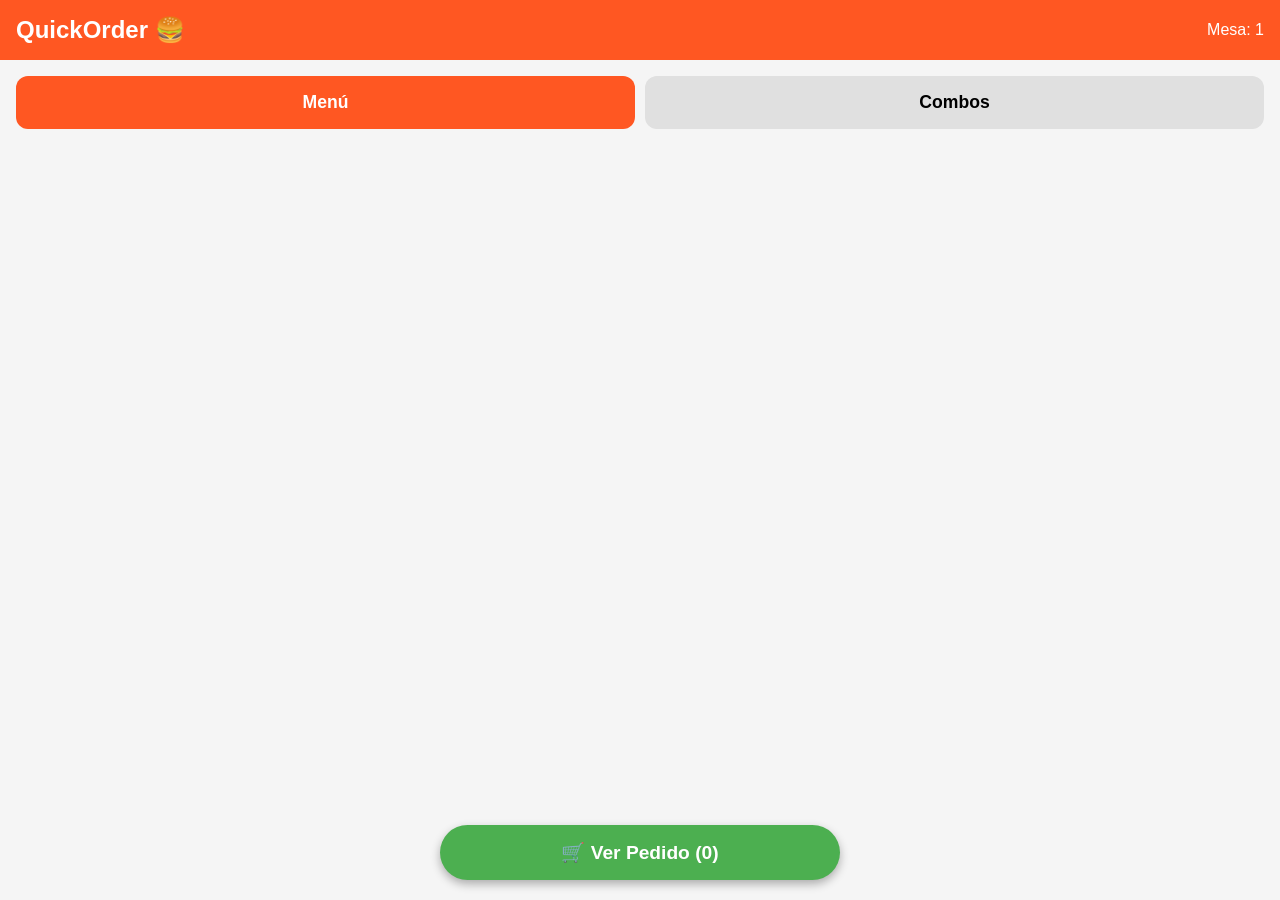
==== proyectoP1/frontend/mesa.html @ f33ce1ba "Juan =) CODIGO DEL PROYECTO, FALTA CORREGIR UNAS COSAS DESPUES DE TERMINAR EL PEDIDO." ====
<!DOCTYPE html>
<html lang="es">

<head>
    <meta charset="UTF-8">
    <meta name="viewport" content="width=device-width, initial-scale=1.0">
    <title>QuickOrder - Haz tu pedido</title>
    <link rel="stylesheet" href="css/styles.css">
</head>

<body>
    <header class="header">
        <h1>QuickOrder 🍔</h1>
        <div class="mesa-info">Mesa: <span id="mesa-numero">...</span></div>
    </header>

    <main class="container">
        <nav class="tabs">
            <button class="tab-btn active" onclick="showTab('menu')">Menú</button>
            <button class="tab-btn" onclick="showTab('combos')">Combos</button>
        </nav>

        <section id="menu" class="tab-content active">
            <div class="grid-productos" id="lista-menu">
            </div>
        </section>

        <section id="combos" class="tab-content">
            <div class="grid-productos" id="lista-combos">
            </div>
        </section>
    </main>

    <button class="fab-carrito" onclick="toggleCarrito()">
        🛒 Ver Pedido (<span id="carrito-count">0</span>)
    </button>

    <div id="carrito-modal" class="modal">
        <div class="modal-content">
            <span class="close-btn" onclick="toggleCarrito()">&times;</span>
            <h2>Tu Comanda Actual</h2>
            <div id="carrito-items" class="carrito-list">
            </div>
            <div class="carrito-footer">
                <button class="btn-primary" onclick="confirmarPedido()">Confirmar Pedido ✅</button>
            </div>
        </div>
    </div>

    <script src="js/app.js"></script>
</body>

</html>
---- proyectoP1/frontend/css/styles.css ----
/* Variables base */

:root {
    --primary: #FF5722;
    --primary-dark: #E64A19;
    --bg-color: #F5F5F5;
    --text-dark: #333;
    --white: #FFF;
    --radius: 12px;
}

* {
    box-sizing: border-box;
    margin: 0;
    padding: 0;
    font-family: 'Segoe UI', Tahoma, Geneva, Verdana, sans-serif;
}

body {
    background-color: var(--bg-color);
    color: var(--text-dark);
    padding-bottom: 80px;
}


/* Header */

.header {
    background-color: var(--primary);
    color: var(--white);
    padding: 1rem;
    display: flex;
    justify-content: space-between;
    align-items: center;
    position: sticky;
    top: 0;
    z-index: 10;
}

.header h1 {
    font-size: 1.5rem;
}


/* Container & Tabs */

.container {
    padding: 1rem;
}

.tabs {
    display: flex;
    gap: 10px;
    margin-bottom: 1rem;
}

.tab-btn {
    flex: 1;
    padding: 1rem;
    font-size: 1.1rem;
    font-weight: bold;
    border: none;
    border-radius: var(--radius);
    background-color: #E0E0E0;
    cursor: pointer;
    transition: 0.3s;
}

.tab-btn.active {
    background-color: var(--primary);
    color: var(--white);
}

.tab-content {
    display: none;
}

.tab-content.active {
    display: block;
}


/* Grid de Productos (Mobile First) */

.grid-productos {
    display: grid;
    grid-template-columns: 1fr;
    gap: 1rem;
}


/* Escalado a pantallas más grandes */

@media (min-width: 600px) {
    .grid-productos {
        grid-template-columns: repeat(2, 1fr);
    }
}

@media (min-width: 900px) {
    .grid-productos {
        grid-template-columns: repeat(3, 1fr);
    }
}


/* Tarjetas de producto */

.card {
    background: var(--white);
    border-radius: var(--radius);
    padding: 1rem;
    box-shadow: 0 4px 6px rgba(0, 0, 0, 0.05);
    display: flex;
    flex-direction: column;
    justify-content: space-between;
}

.card h3 {
    color: var(--primary-dark);
    margin-bottom: 0.5rem;
}

.card p {
    font-size: 0.9rem;
    color: #666;
    margin-bottom: 1rem;
}

.card .precio {
    font-size: 1.2rem;
    font-weight: bold;
    margin-bottom: 1rem;
}

.btn-add {
    background-color: var(--primary);
    color: var(--white);
    border: none;
    padding: 1rem;
    border-radius: var(--radius);
    font-size: 1.1rem;
    font-weight: bold;
    cursor: pointer;
    width: 100%;
    transition: background 0.2s;
}

.btn-add:active {
    background-color: var(--primary-dark);
}


/* Botón Flotante Carrito */

.fab-carrito {
    position: fixed;
    bottom: 20px;
    left: 50%;
    transform: translateX(-50%);
    background-color: #4CAF50;
    color: white;
    border: none;
    padding: 1rem 2rem;
    border-radius: 30px;
    font-size: 1.2rem;
    font-weight: bold;
    box-shadow: 0 4px 10px rgba(0, 0, 0, 0.3);
    cursor: pointer;
    z-index: 100;
    width: 90%;
    max-width: 400px;
}


/* Modal del carrito */

.modal {
    display: none;
    position: fixed;
    top: 0;
    left: 0;
    width: 100%;
    height: 100%;
    background-color: rgba(0, 0, 0, 0.5);
    z-index: 1000;
    align-items: flex-end;
}

.modal-content {
    background-color: var(--white);
    width: 100%;
    height: 80vh;
    border-radius: 20px 20px 0 0;
    padding: 1.5rem;
    position: relative;
    display: flex;
    flex-direction: column;
}

.close-btn {
    position: absolute;
    right: 20px;
    top: 15px;
    font-size: 2rem;
    cursor: pointer;
}

.carrito-list {
    flex-grow: 1;
    overflow-y: auto;
    margin-top: 1rem;
    margin-bottom: 1rem;
}

.carrito-item {
    display: flex;
    justify-content: space-between;
    padding: 1rem 0;
    border-bottom: 1px solid #eee;
}

.btn-primary {
    background-color: var(--primary);
    color: white;
    border: none;
    padding: 1rem;
    width: 100%;
    border-radius: var(--radius);
    font-size: 1.2rem;
    font-weight: bold;
    cursor: pointer;
}
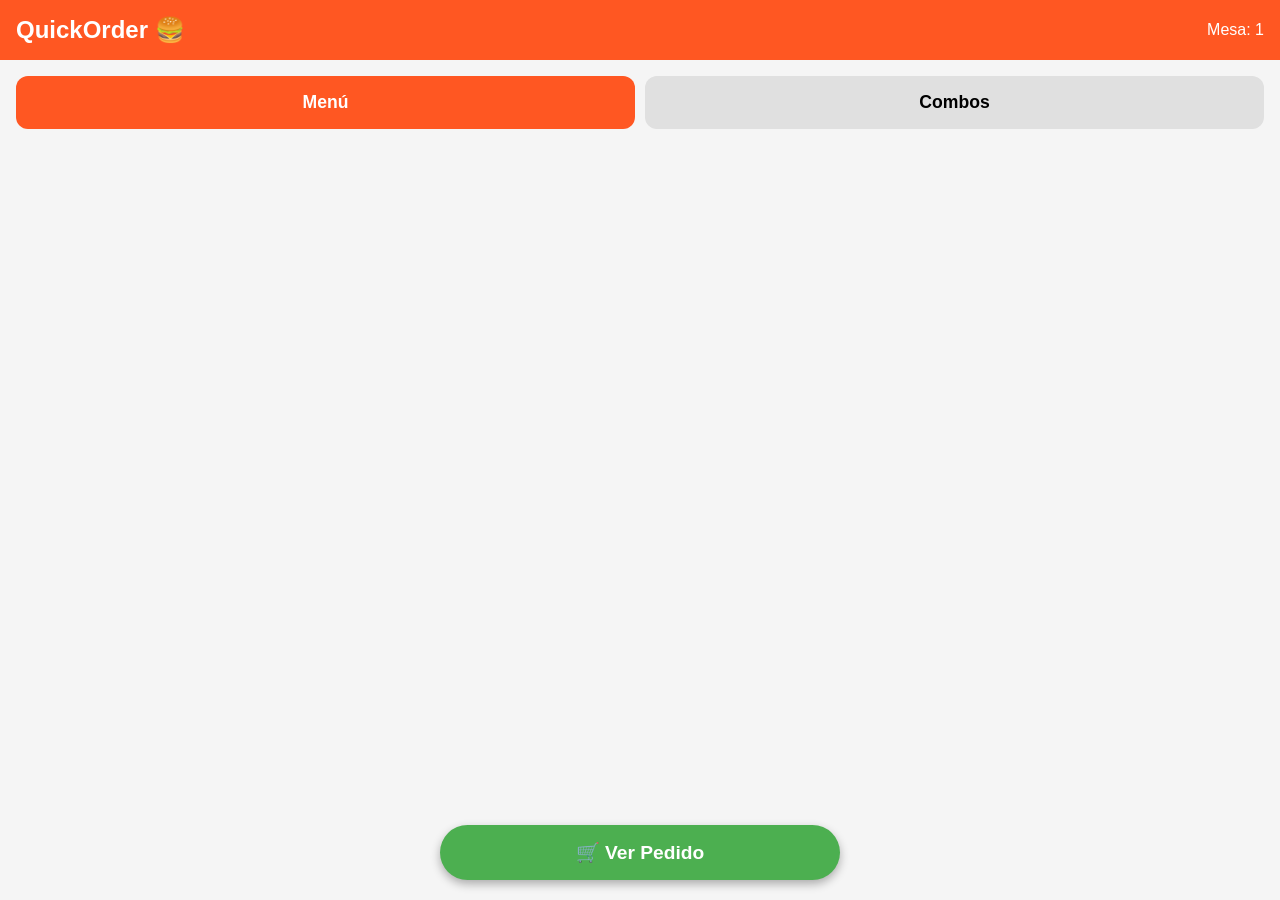
==== commit 0ec68a7b: "Refactor frontend and backend to reduce HTTP requests and simplify order flow" ====
--- a/proyectoP1/frontend/mesa.html
+++ b/proyectoP1/frontend/mesa.html
@@ -32,13 +32,13 @@
     </main>
 
     <button class="fab-carrito" onclick="toggleCarrito()">
-        🛒 Ver Pedido (<span id="carrito-count">0</span>)
+        🛒 Ver Pedido 
     </button>
 
     <div id="carrito-modal" class="modal">
         <div class="modal-content">
             <span class="close-btn" onclick="toggleCarrito()">&times;</span>
-            <h2>Tu Comanda Actual</h2>
+            <h2>Tu Pedido Actual</h2>
             <div id="carrito-items" class="carrito-list">
             </div>
             <div class="carrito-footer">
